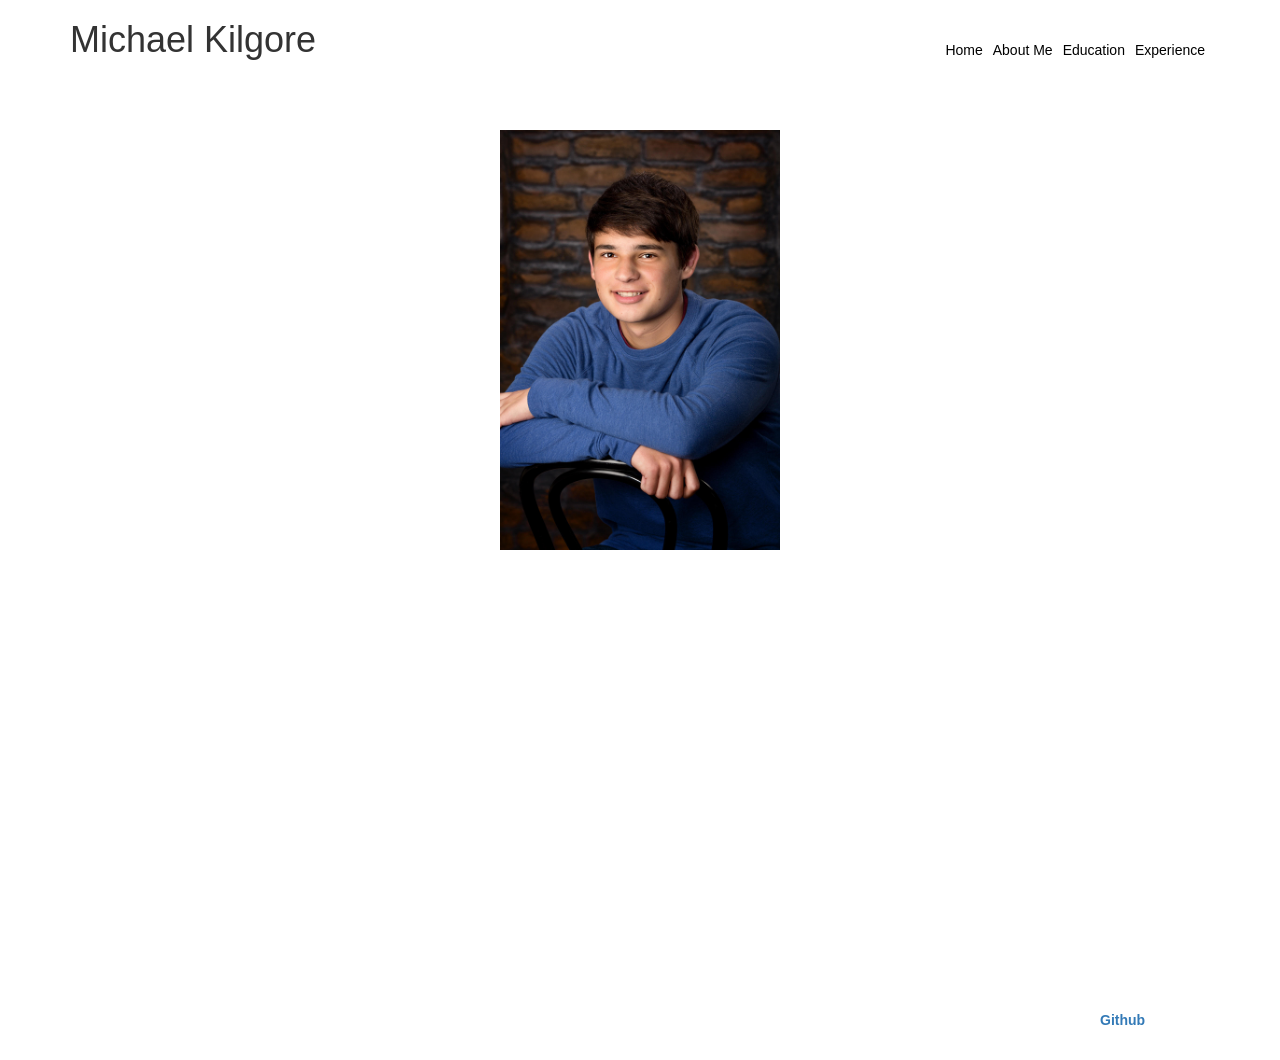
==== AboutMe.html @ c637f312 "First commit" ====
<!DOCTYPE html>
<html>
<head>
	<title>Index</title>
	<meta charset="utf-8"/>
	<! -- Link to main.css file. -->
	<link rel="stylesheet" type="text/css" href="main.css">
	<! -- Link to bootstrap -->
	<link rel="stylesheet" href="https://maxcdn.bootstrapcdn.com/bootstrap/3.3.6/css/bootstrap.min.css" integrity="sha384-1q8mTJOASx8j1Au+a5WDVnPi2lkFfwwEAa8hDDdjZlpLegxhjVME1fgjWPGmkzs7" crossorigin="anonymous">
	
</head>
<body>
	<header class="container">
		<div class="row">
			<h1 class="col-sm-4">Michael Kilgore</h1>
			<nav class="col-sm-8 text-right">
				<p><a href="index.html">Home</a></p>
				<p><a href="AboutMe.html">About Me</a></p>
				<p><a href="Education.html">Education</a></p>
				<p><a href="Experience.html">Experience</a></p>
			</nav>
		</div>
	</header>

	<div id="main">
		<img src="MichaelKilgore.jpg" alt="picture of me didn't load :(" class="center">
		<p id="AboutMeText">Hello, and welcome to my website built by me! I am currently studying Applied Computing at UW Bothell, while working part time as a swim instructor! I love to create and I'm currently looking for an internship or research opportunity that will allow me to utilize what I've learned in class as well as expand my knowledge in the field of computer science.</p>
	</div>

	<footer class="container">
                <div class="row">
                        <p class="col-sm-4">&copy; 2020</p>
                        <ul class="col-sm-8">
                                <li class="col-sm-1"><a href="https://github.com/MichaelKilgore">Github</a></li>
                                <li class="col-sm-1">Handshake</li>
                        </ul>
                </div>
        </footer>
</body>
</html>
---- main.css ----
body {
	background-image: url("ElCapitan2.jpg");
	background-size: cover;
	background-repeat: no-repeat;
	background-color: powderblue;
	height: 900px;
}

header nav {
  display: flex;
  justify-content: flex-end;
}

header .row {
  display: flex;
  align-items: center;
}

header {
  padding: 20px 0;
}

header a {
  color: black;
  padding: 0px 5px;
  text-align: center;
  text-decoration: none;
  display: inline-block;
}

.center {
  display: block;
  margin-left: auto;
  margin-right: auto;
  width: 25%;
  height: 25%;
  padding: 20px 20px;
}

#SchoolPhotos {
  display: block;
  margin-left: auto;
  margin-right: auto;
  padding: 20px 20px;
  width: 75%;
  height: 75%;
}

#AboutMeText {
  text-align: center;
  color: white;
  padding: 20px 20px;
}

#main {
  position: relative;
  min-height: 100vh;
  padding-bottom: 2.5rem;
}

.col-sm-4 {
	margin: 0 0 30px;
	align-items: center;
}

#SchoolTitle {
	color: black;
	font-weight: bold;
	text-align: center;
}

#SchoolItem {
	text-align: center;
}

#ExperienceTitles {
	color: black;
        font-weight: bold;
}

#footer {
  position: absolute;
  bottom: 0;
  width: 100%;
  height: 2.5rem;            /* Footer height */
}

footer .col-sm-4 {
  color: white;
  font-weight: bold;
}

footer .col-sm-8 {
  display: flex;
  justify-content: flex-end;
  color: white;
  font-weight: bold;
}

footer ul {
  list-style: none;
}

footer li {
  width: 32px;
  height: 32px;
}
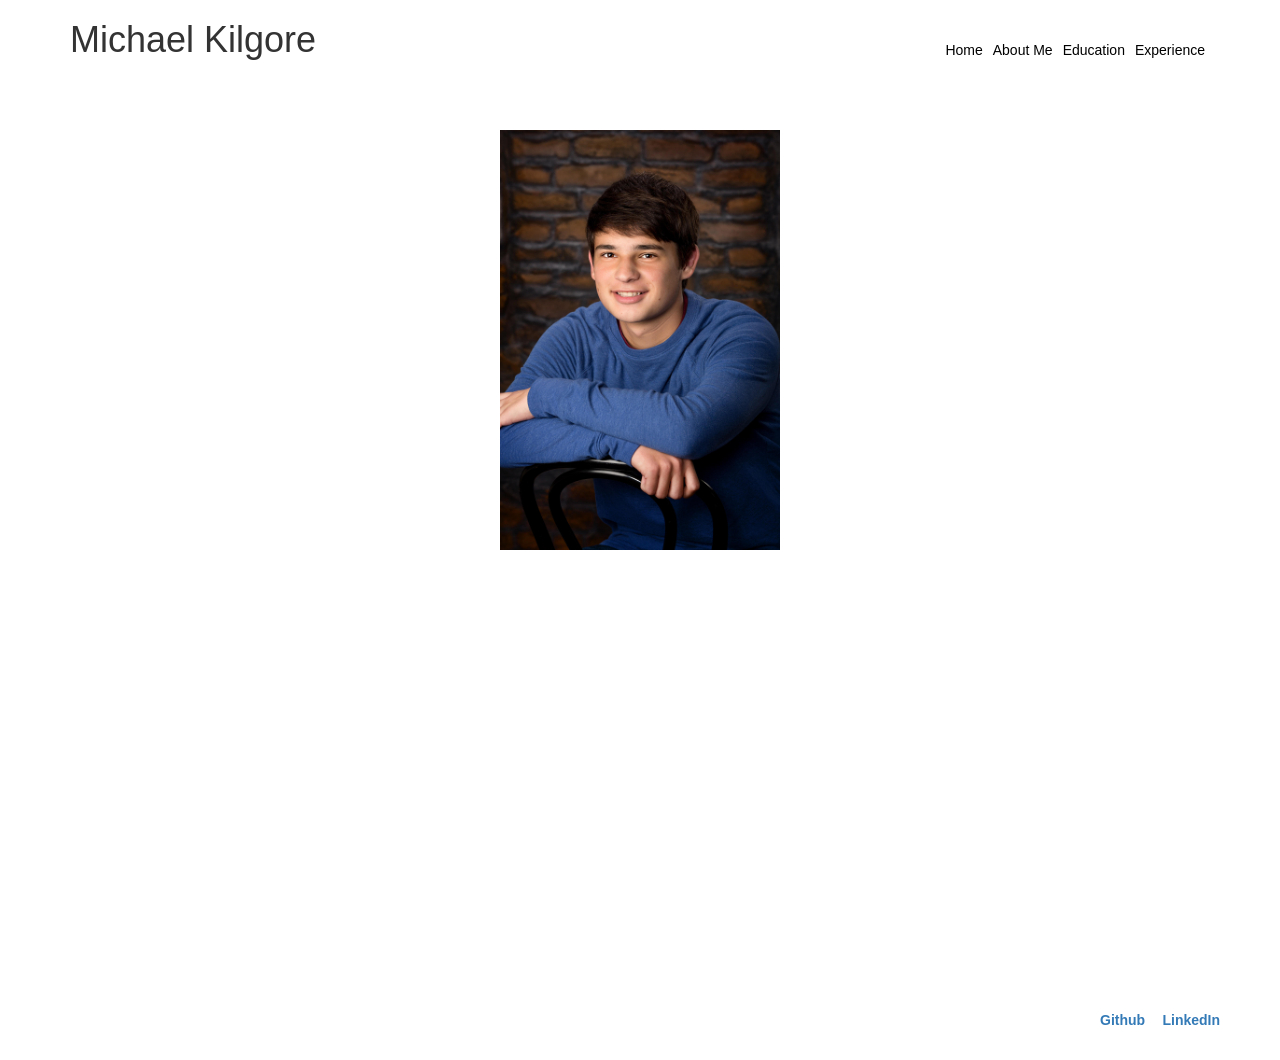
==== commit 8effa474: "updating links for linkedin and github" ====
--- a/AboutMe.html
+++ b/AboutMe.html
@@ -32,7 +32,7 @@
                         <p class="col-sm-4">&copy; 2020</p>
                         <ul class="col-sm-8">
                                 <li class="col-sm-1"><a href="https://github.com/MichaelKilgore">Github</a></li>
-                                <li class="col-sm-1">Handshake</li>
+				<li class="col-sm-1"><a href="https://www.linkedin.com/in/michael-kilgore2525/">LinkedIn</a></li>
                         </ul>
                 </div>
         </footer>
